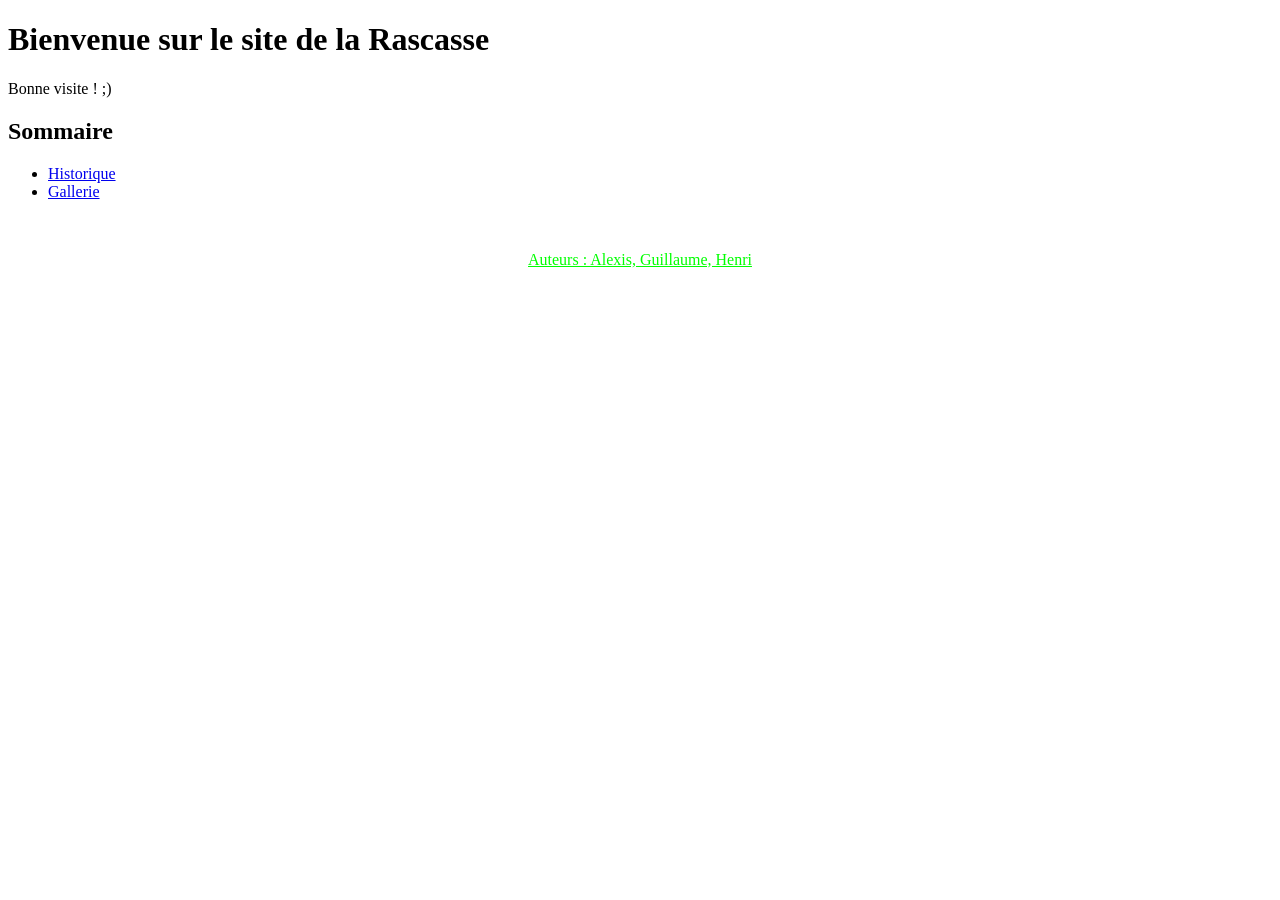
==== www/site1/index.html @ 5303be78 "Ajout des 2 sites d'exemples" ====
<!DOCTYPE html>
<html>
    <head>
        <meta charset="utf-8" />
        <title>Site n°1</title>
		<link rel="stylesheet" href="style.css" />
    </head>

    <body>
		<h1>Bienvenue sur le site de la Rascasse</h1>
		
		<p>Bonne visite ! ;) </p>
		
        <h2>Sommaire</h2>
        <ul>
			<li><a href="historique.html">Historique</a></li>
			<li><a href="images/gallerie.html">Gallerie</a></li>
		</ul>
		<br/>
		<p id="auteur">Auteurs : Alexis, Guillaume, Henri</p> 

    </body>
</html>
---- www/site1/style.css ----
#auteur
{
	color :  #00FF00;
	text-decoration : underline; /*sinon line-trough, overline, blink, none*/
	text-align : center; /*Siono left, right, justify*/
}
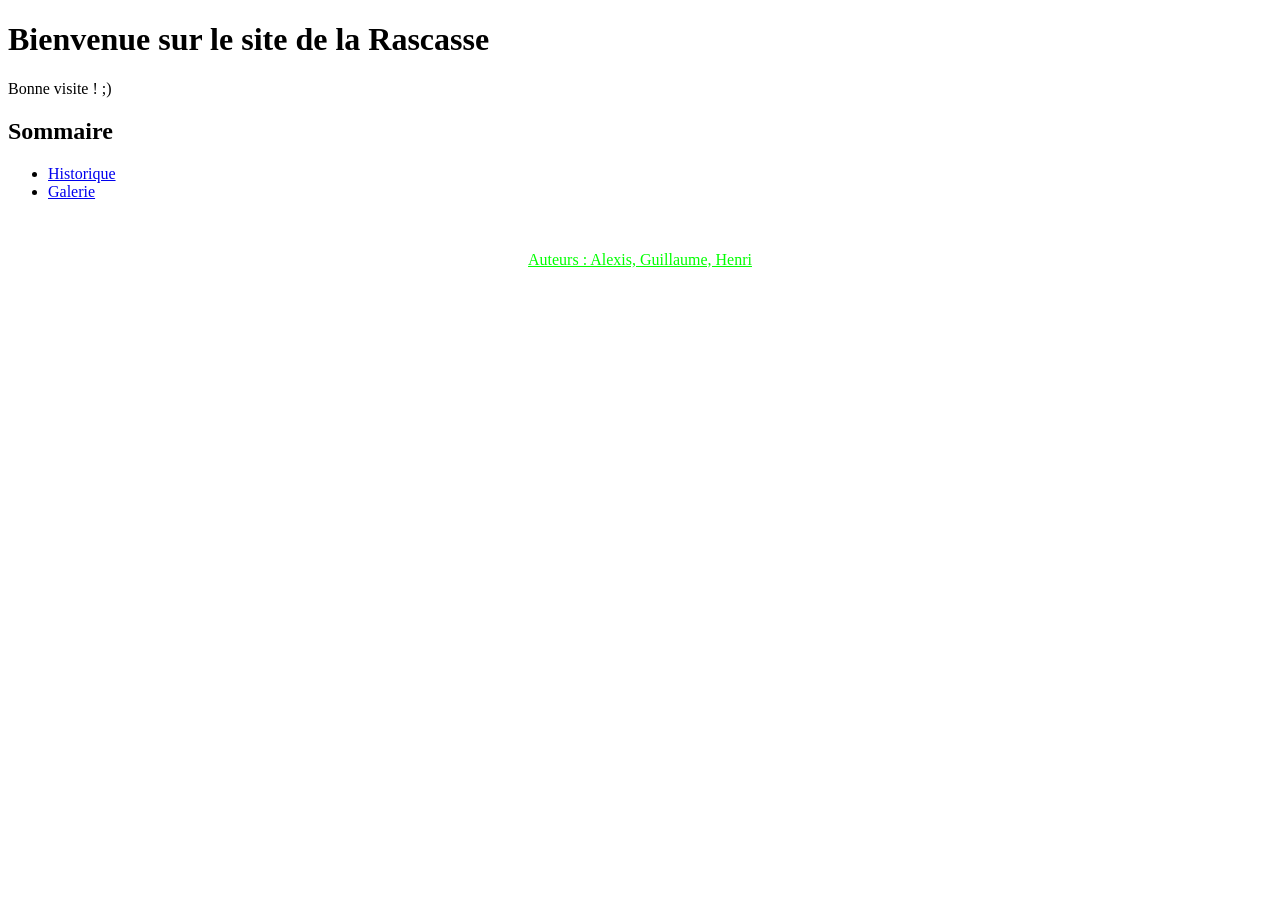
==== commit e715ec2b: "guigui" ====
--- a/www/site1/index.html
+++ b/www/site1/index.html
@@ -14,10 +14,10 @@
         <h2>Sommaire</h2>
         <ul>
 			<li><a href="historique.html">Historique</a></li>
-			<li><a href="images/gallerie.html">Gallerie</a></li>
+			<li><a href="images/gallerie.html">Galerie</a></li>
 		</ul>
 		<br/>
 		<p id="auteur">Auteurs : Alexis, Guillaume, Henri</p> 
 
     </body>
-</html>+</html>
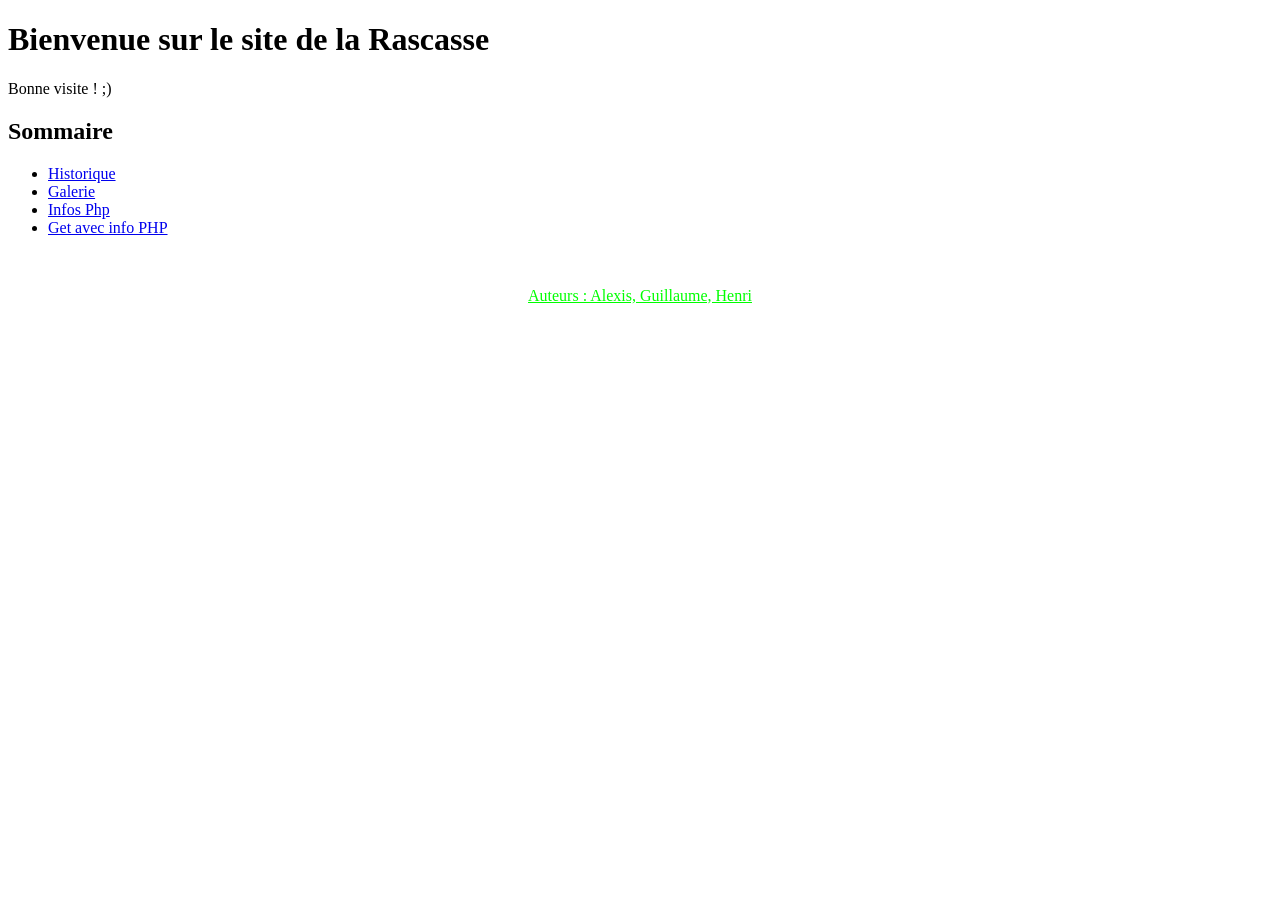
==== commit 259f340a: "hui" ====
--- a/www/site1/index.html
+++ b/www/site1/index.html
@@ -15,6 +15,8 @@
         <ul>
 			<li><a href="historique.html">Historique</a></li>
 			<li><a href="images/gallerie.html">Galerie</a></li>
+			<li><a href="test.php">Infos Php</a></li>
+			<li><a href="test_get.php?name=poisson">Get avec info PHP</a></li>
 		</ul>
 		<br/>
 		<p id="auteur">Auteurs : Alexis, Guillaume, Henri</p> 
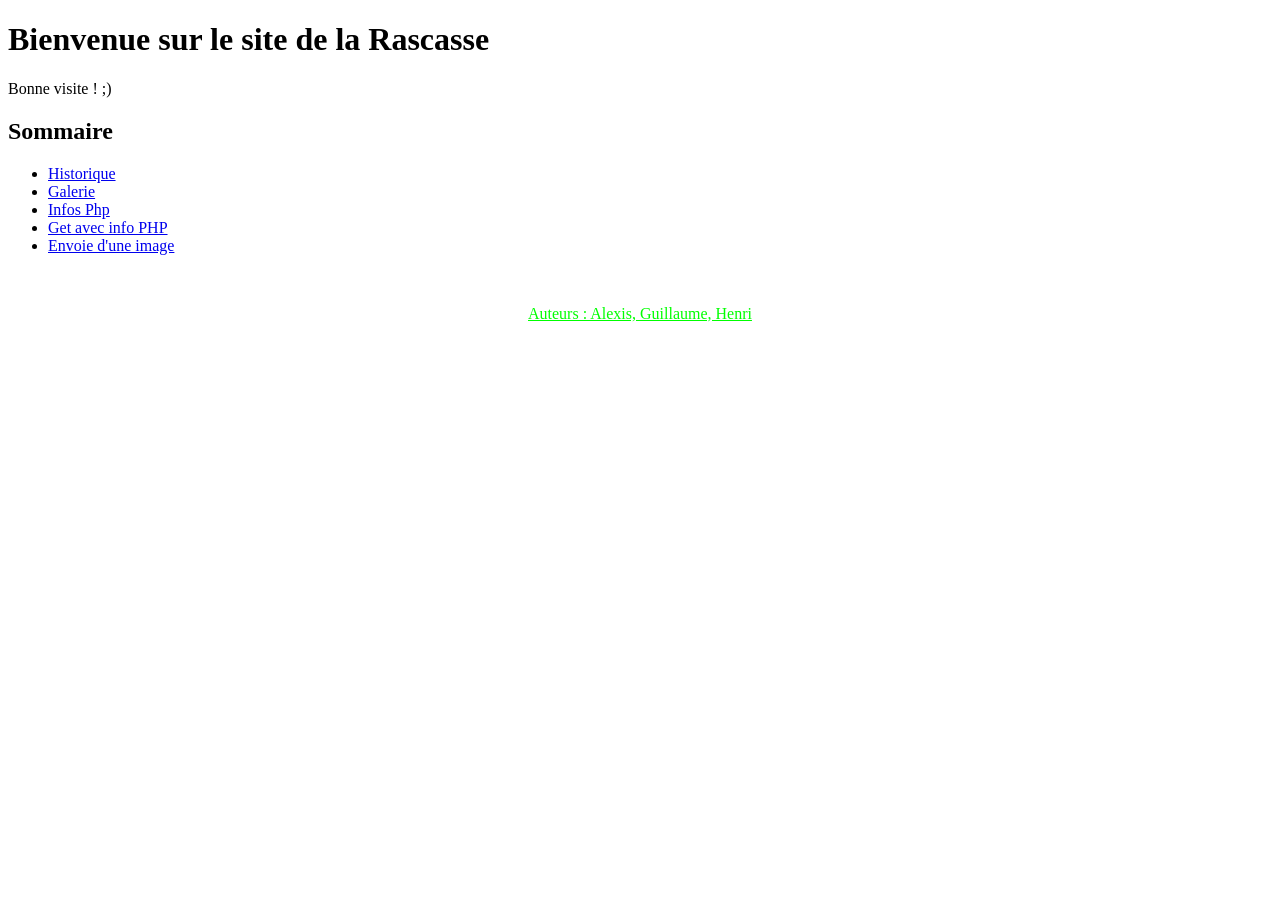
==== commit d91140d1: "fin" ====
--- a/www/site1/index.html
+++ b/www/site1/index.html
@@ -17,6 +17,7 @@
 			<li><a href="images/gallerie.html">Galerie</a></li>
 			<li><a href="test.php">Infos Php</a></li>
 			<li><a href="test_get.php?name=poisson">Get avec info PHP</a></li>
+			<li><a href="test_image.php">Envoie d'une image</a></li>
 		</ul>
 		<br/>
 		<p id="auteur">Auteurs : Alexis, Guillaume, Henri</p> 
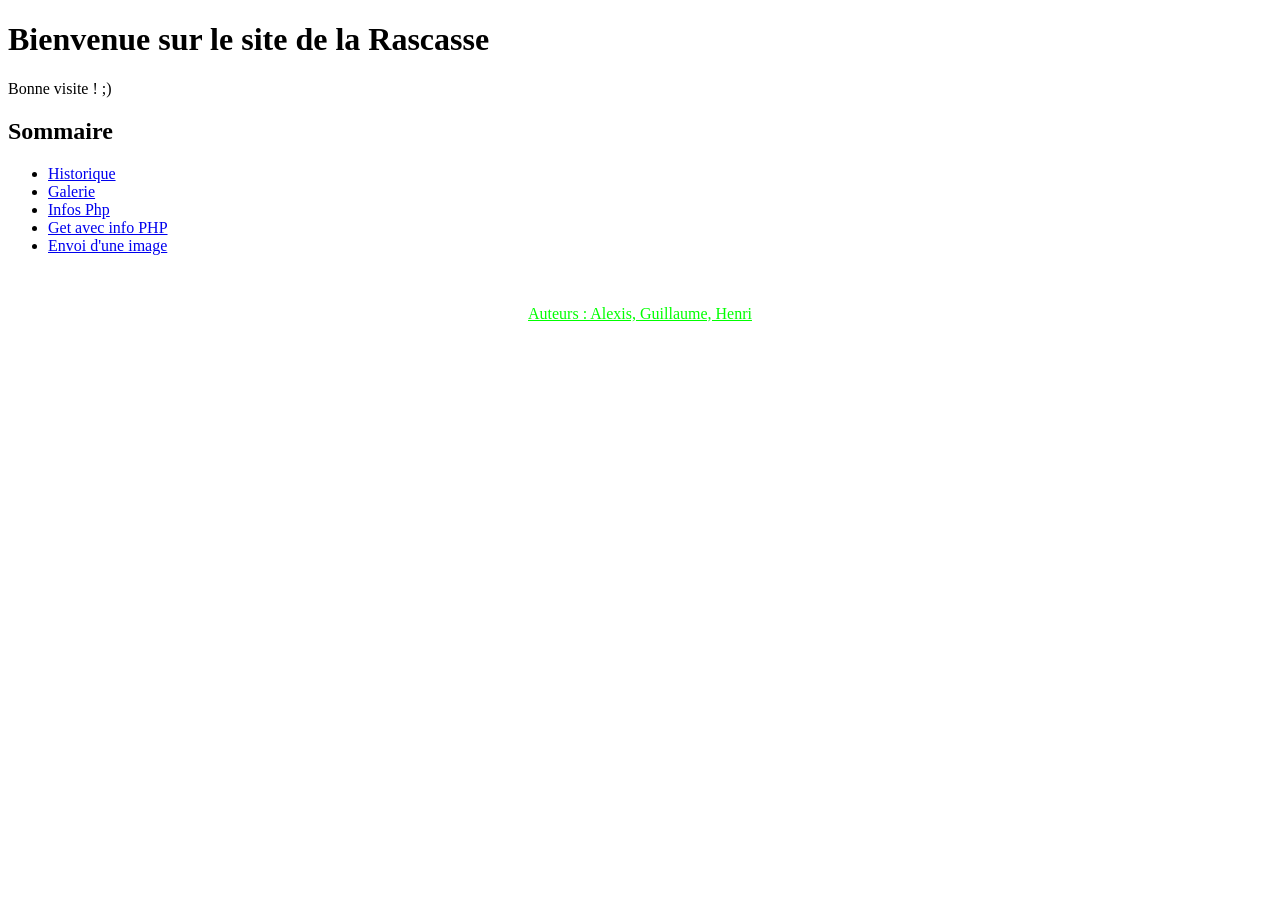
==== commit 22296a41: "fin" ====
--- a/www/site1/index.html
+++ b/www/site1/index.html
@@ -17,7 +17,7 @@
 			<li><a href="images/gallerie.html">Galerie</a></li>
 			<li><a href="test.php">Infos Php</a></li>
 			<li><a href="test_get.php?name=poisson">Get avec info PHP</a></li>
-			<li><a href="test_image.php">Envoie d'une image</a></li>
+			<li><a href="test_image.php">Envoi d'une image</a></li>
 		</ul>
 		<br/>
 		<p id="auteur">Auteurs : Alexis, Guillaume, Henri</p> 
